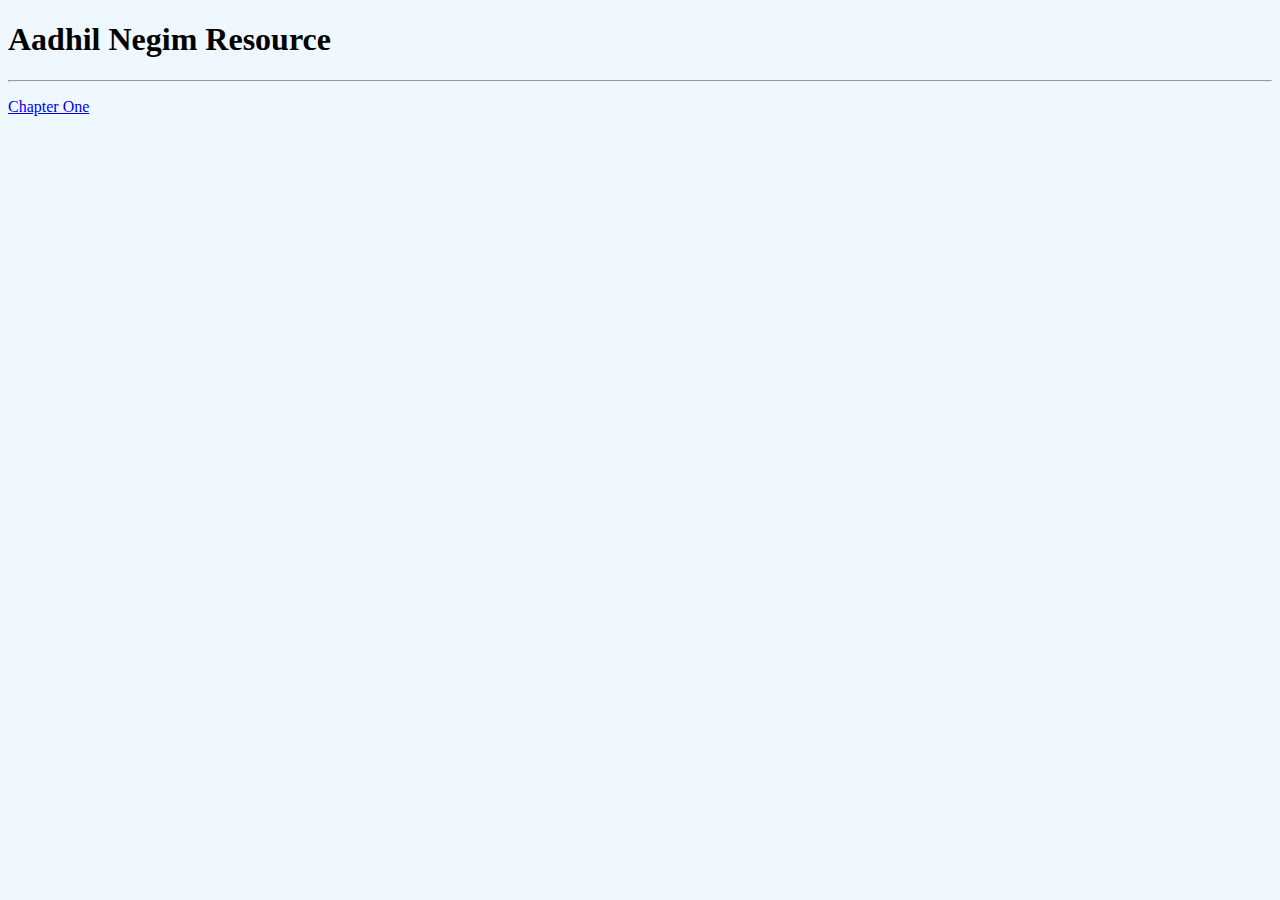
==== index.html @ 72539ab8 "Add files via upload" ====
<!DOCTYPE html>
<html lang="en">
<head>
    <meta charset="UTF-8">
    <meta name="viewport" content="width=device-width, initial-scale=1.0">
    <title>Aadhil Negim</title>
    <link rel="stylesheet" href="style.css">
</head>
<body>
    <h1>Aadhil Negim Resource</h1>
    <hr>
    <a href="./c1.html"><p>Chapter One</p></a>
</html>
---- style.css ----
body{
    background-color: aliceblue;
}
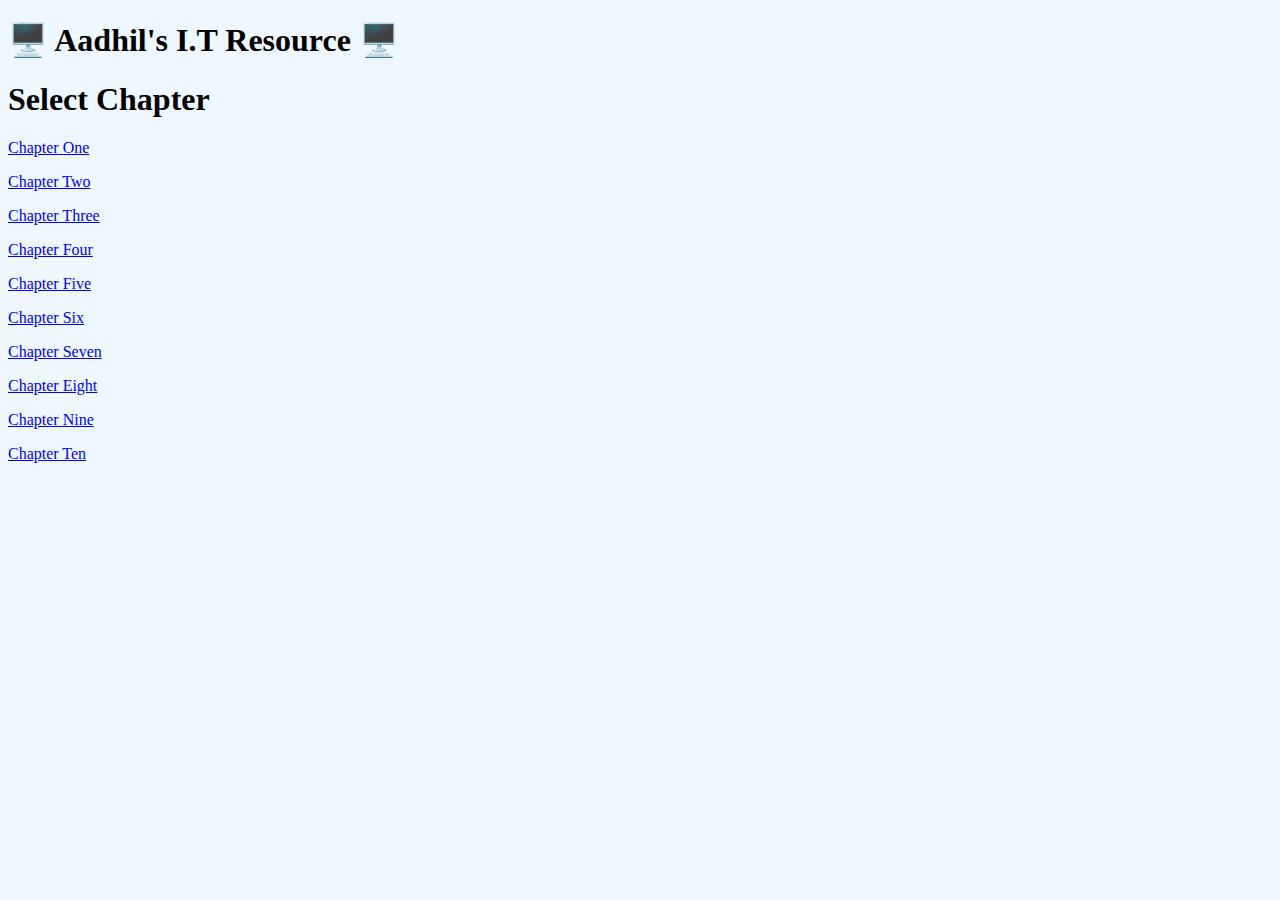
==== commit 0341d01a: "Update index.html" ====
--- a/index.html
+++ b/index.html
@@ -3,11 +3,27 @@
 <head>
     <meta charset="UTF-8">
     <meta name="viewport" content="width=device-width, initial-scale=1.0">
-    <title>Aadhil Negim</title>
+    <title>I.T Resources</title>
     <link rel="stylesheet" href="style.css">
 </head>
 <body>
-    <h1>Aadhil Negim Resource</h1>
-    <hr>
-    <a href="./c1.html"><p>Chapter One</p></a>
-</html>+    <div class="nav">
+        <h1 class="h1">🖥️ Aadhil's I.T Resource 🖥️</h1>
+    </div>
+    <div class="main">
+        <h1>Select Chapter</h1>
+        <div class="chapters">
+            <a href="./c1.html"><p>Chapter One</p></a>
+            <a href="./c1.html"><p>Chapter Two</p></a>
+            <a href="./c1.html"><p>Chapter Three</p></a>
+            <a href="./c1.html"><p>Chapter Four</p></a>
+            <a href="./c1.html"><p>Chapter Five</p></a>
+            <a href="./c1.html"><p>Chapter Six</p></a>
+            <a href="./c1.html"><p>Chapter Seven</p></a>
+            <a href="./c1.html"><p>Chapter Eight</p></a>
+            <a href="./c1.html"><p>Chapter Nine</p></a>
+            <a href="./c1.html"><p>Chapter Ten</p></a>
+        </div>
+        
+    </div>
+</html>
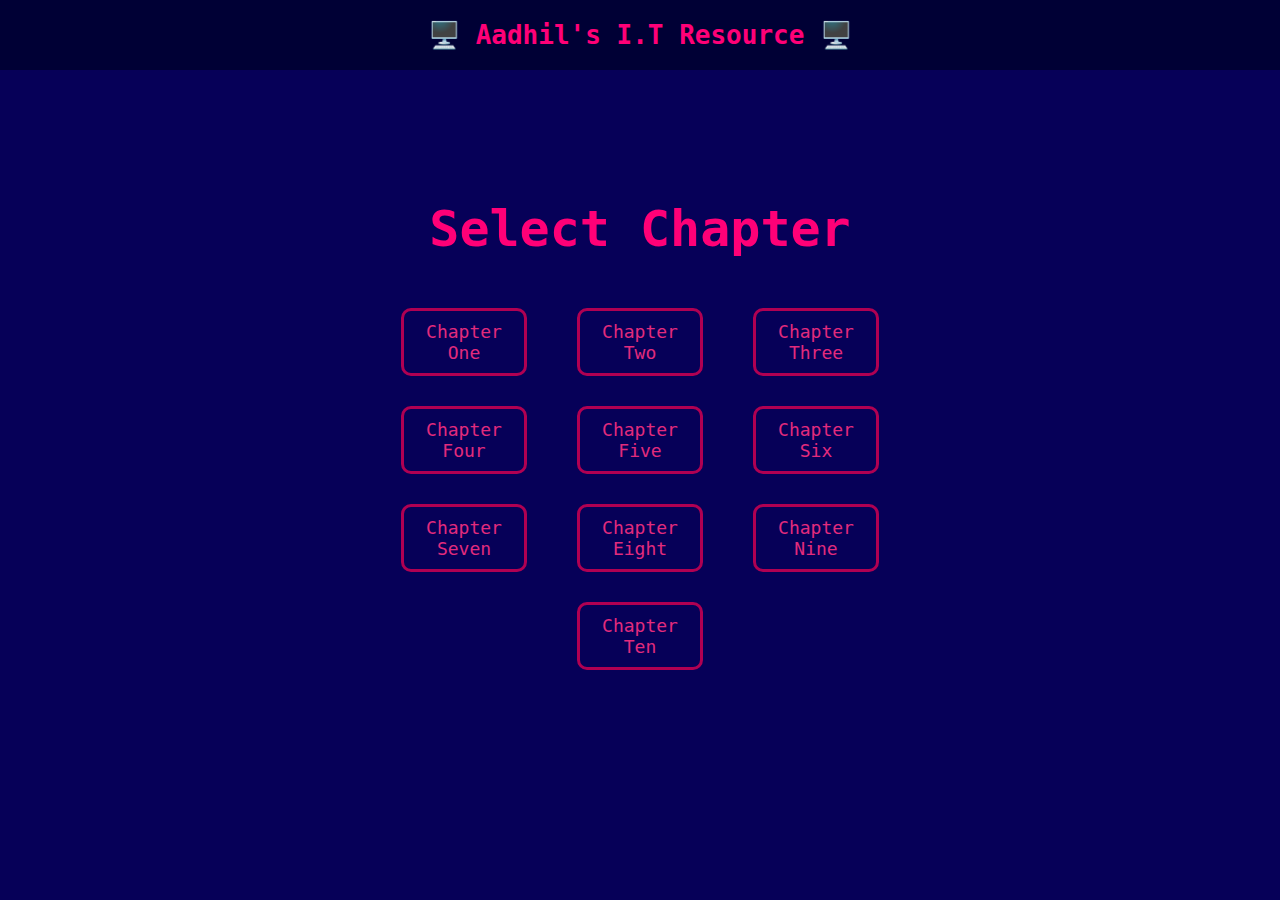
==== commit f3f47438: "Update index.html" ====
--- a/index.html
+++ b/index.html
@@ -3,7 +3,7 @@
 <head>
     <meta charset="UTF-8">
     <meta name="viewport" content="width=device-width, initial-scale=1.0">
-    <title>I.T Resources</title>
+    <title>I.T Resources By Aadhil</title>
     <link rel="stylesheet" href="style.css">
 </head>
 <body>
--- a/style.css
+++ b/style.css
@@ -1,3 +1,84 @@
+*{
+    margin: 0;
+    padding: 0;
+}
+
 body{
-    background-color: aliceblue;
-}+    background-color: #060058;
+    font-family: monospace;
+}
+.nav{
+    position: fixed;
+    height: 70px;
+    width: 100%;
+    background-color: rgb(0, 0, 53);
+    display: flex;
+    justify-content: center;
+    align-items: center;
+}
+.nav h1{
+    color: #ff0077;
+    text-decoration: none;
+    transition: 0.5s ease-in-out;
+    
+}
+.nav h1:hover{
+    color: #ff288c;
+    text-decoration: underline;
+    cursor: progress;
+
+
+}
+.main{
+    width: 100%;
+    height: 100vh;
+    display: flex;
+    flex-direction: column;
+    justify-content: center;
+    align-items: center;
+}
+.main h1{
+    margin-bottom: 20px;
+    font-size: 50px;
+    color: #ff0077;
+    text-decoration: none;
+    transition: 0.4s ease-in-out;
+}
+
+.main h1:hover{
+    color: #ff439b;
+    text-decoration: underline;
+    cursor:crosshair;
+
+
+}
+.main .chapters{
+    margin: 30px 0;
+    width: 600px;
+    display: flex;
+    flex-wrap: wrap;
+    gap: 30px;
+    justify-content: center;
+}
+.main .chapters a{
+    width: 100px;
+    padding: 10px;
+    margin: 0 10px;
+    text-decoration: none;
+    color: rgb(226, 43, 125);
+    font-size: 18px;
+    border-color: #b00052;
+    border-style: solid;
+    border-radius: 10px;
+    transition: 0.3s ease-in-out;
+    text-align: center;
+}
+.main .chapters a:visited{
+    color: rgb(255, 0, 212);
+}
+.main .chapters a:hover{
+    color: #060058;
+    background-color: #b00052;
+    border-radius: 50px;
+}
+
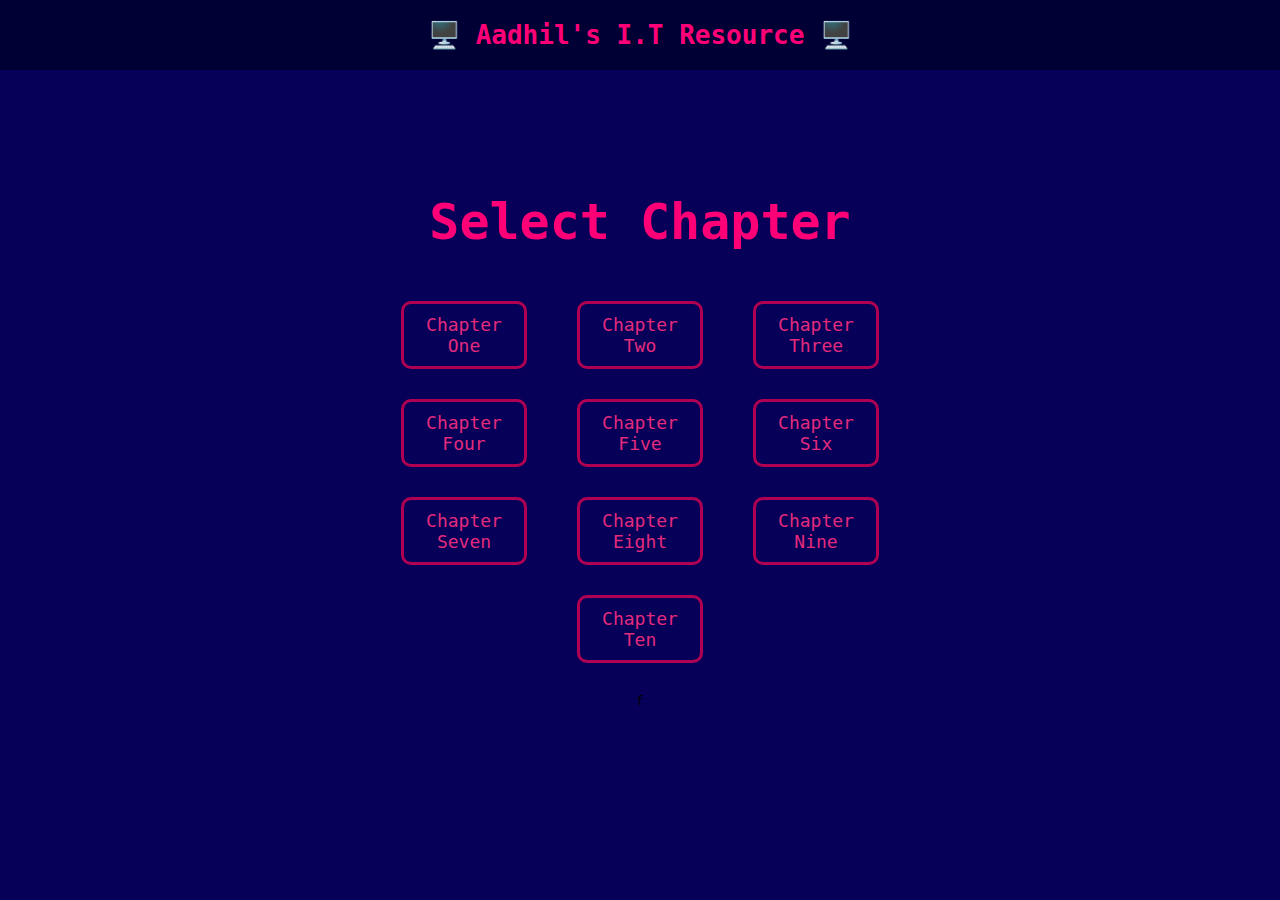
==== commit a33d0ab7: "done" ====
--- a/index.html
+++ b/index.html
@@ -24,6 +24,7 @@
             <a href="./c1.html"><p>Chapter Nine</p></a>
             <a href="./c1.html"><p>Chapter Ten</p></a>
         </div>
-        
+f
     </div>
 </html>
+ 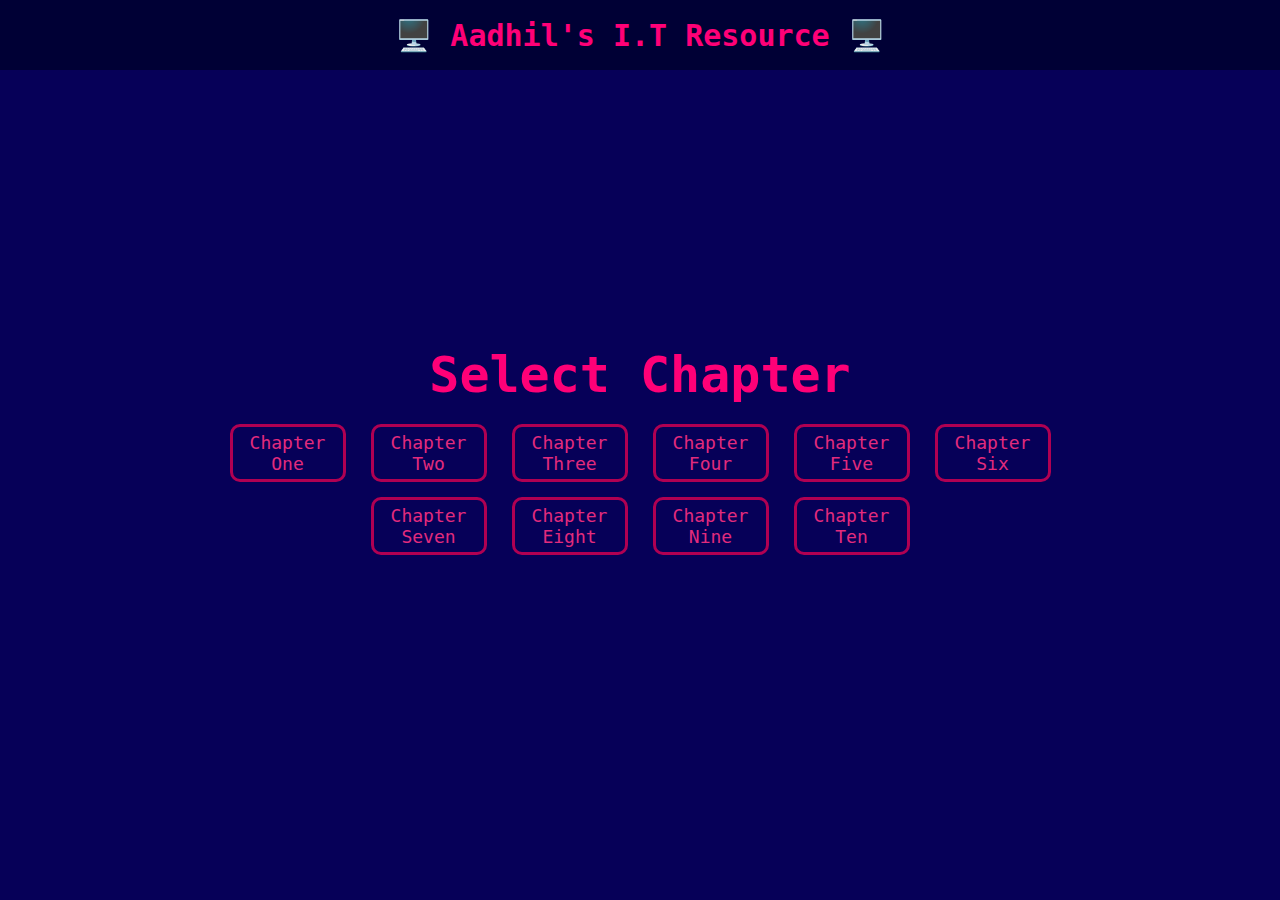
==== commit d290ad76: "css patch 1.3" ====
--- a/index.html
+++ b/index.html
@@ -7,9 +7,11 @@
     <link rel="stylesheet" href="style.css">
 </head>
 <body>
-    <div class="nav">
-        <h1 class="h1">🖥️ Aadhil's I.T Resource 🖥️</h1>
-    </div>
+    <nav>
+        <div class="nav">
+            <h1 class="h1">🖥️ Aadhil's I.T Resource 🖥️</h1>
+        </div>
+    </nav>
     <div class="main">
         <h1>Select Chapter</h1>
         <div class="chapters">
@@ -24,7 +26,6 @@
             <a href="./c1.html"><p>Chapter Nine</p></a>
             <a href="./c1.html"><p>Chapter Ten</p></a>
         </div>
-f
     </div>
 </html>
  --- a/style.css
+++ b/style.css
@@ -20,6 +20,7 @@
     color: #ff0077;
     text-decoration: none;
     transition: 0.5s ease-in-out;
+    font-size: 30px;
     
 }
 .nav h1:hover{
@@ -36,6 +37,7 @@
     flex-direction: column;
     justify-content: center;
     align-items: center;
+
 }
 .main h1{
     margin-bottom: 20px;
@@ -48,22 +50,22 @@
 .main h1:hover{
     color: #ff439b;
     text-decoration: underline;
-    cursor:crosshair;
+    cursor: pointer;
 
 
 }
 .main .chapters{
-    margin: 30px 0;
-    width: 600px;
+
+    width: 70%;
     display: flex;
     flex-wrap: wrap;
-    gap: 30px;
+    gap: 15px;
     justify-content: center;
 }
 .main .chapters a{
     width: 100px;
-    padding: 10px;
-    margin: 0 10px;
+    padding: 5px;
+    margin: 0 5px;
     text-decoration: none;
     color: rgb(226, 43, 125);
     font-size: 18px;
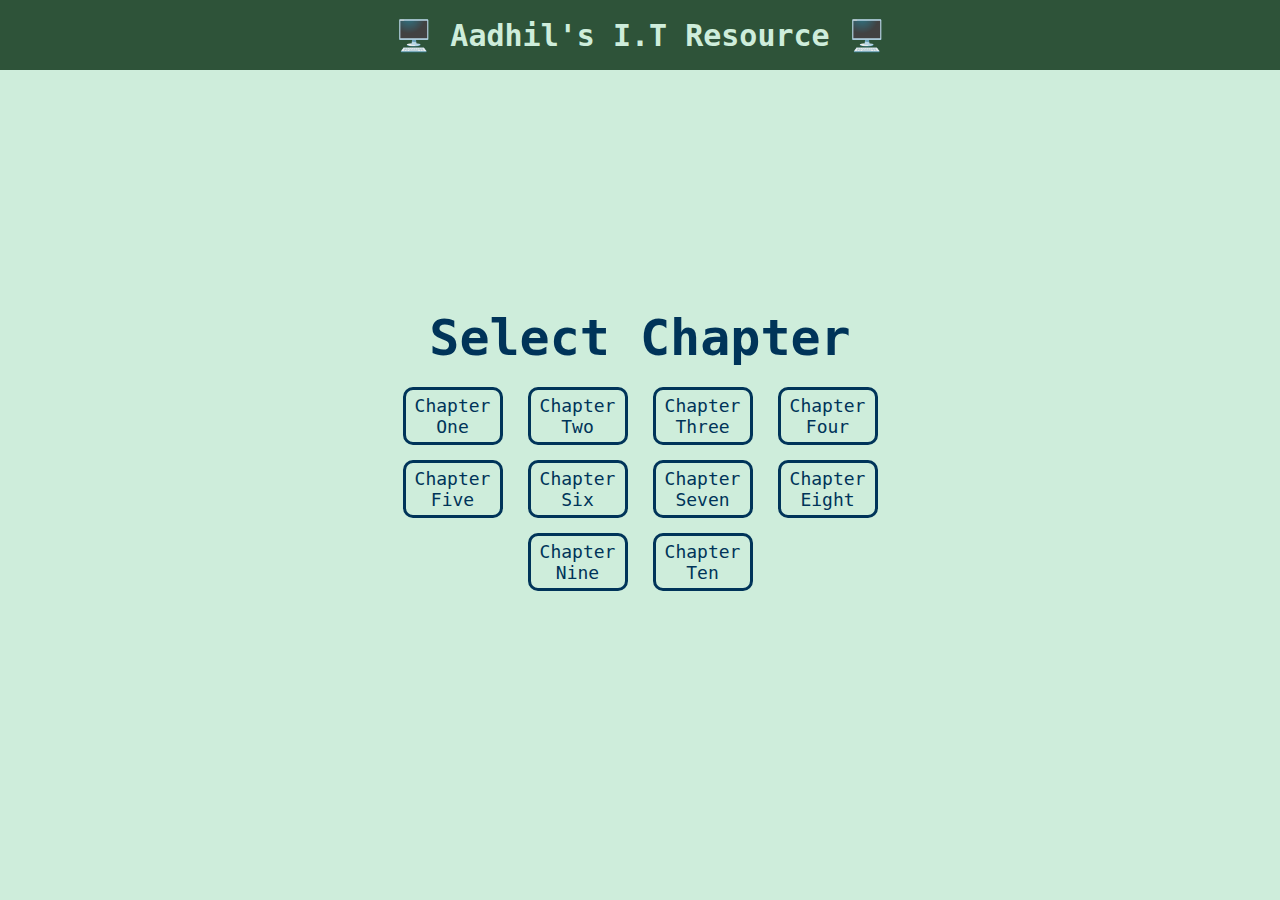
==== commit 20c4e641: "css update and wip page update" ====
--- a/index.html
+++ b/index.html
@@ -16,15 +16,15 @@
         <h1>Select Chapter</h1>
         <div class="chapters">
             <a href="./c1.html"><p>Chapter One</p></a>
-            <a href="./c1.html"><p>Chapter Two</p></a>
-            <a href="./c1.html"><p>Chapter Three</p></a>
-            <a href="./c1.html"><p>Chapter Four</p></a>
-            <a href="./c1.html"><p>Chapter Five</p></a>
-            <a href="./c1.html"><p>Chapter Six</p></a>
-            <a href="./c1.html"><p>Chapter Seven</p></a>
-            <a href="./c1.html"><p>Chapter Eight</p></a>
-            <a href="./c1.html"><p>Chapter Nine</p></a>
-            <a href="./c1.html"><p>Chapter Ten</p></a>
+            <a href="./wip.html"><p>Chapter Two</p></a>
+            <a href="./wip.html"><p>Chapter Three</p></a>
+            <a href="./wip.html"><p>Chapter Four</p></a>
+            <a href="./wip.html"><p>Chapter Five</p></a>
+            <a href="./wip.html"><p>Chapter Six</p></a>
+            <a href="./wip.html"><p>Chapter Seven</p></a>
+            <a href="./wip.html"><p>Chapter Eight</p></a>
+            <a href="./wip.html"><p>Chapter Nine</p></a>
+            <a href="./wip.html"><p>Chapter Ten</p></a>
         </div>
     </div>
 </html>
--- a/style.css
+++ b/style.css
@@ -1,35 +1,82 @@
 *{
     margin: 0;
     padding: 0;
+    box-sizing: border-box;
 }
-
+a:visited{
+    color: #CEEDDB;
+}
 body{
-    background-color: #060058;
+    background-color: #CEEDDB;
     font-family: monospace;
 }
 .nav{
+    z-index: 100;
     position: fixed;
     height: 70px;
     width: 100%;
-    background-color: rgb(0, 0, 53);
+    background-color: #2E5339;
     display: flex;
     justify-content: center;
     align-items: center;
 }
 .nav h1{
-    color: #ff0077;
+    color: #CEEDDB;
     text-decoration: none;
     transition: 0.5s ease-in-out;
     font-size: 30px;
     
 }
 .nav h1:hover{
-    color: #ff288c;
-    text-decoration: underline;
-    cursor: progress;
+    color: #6adb91;
+    cursor: pointer;
 
 
 }
+.hero{
+    padding-top: 70px;
+    width: 100%;
+    height: 100vh;
+    display: flex;
+    flex-direction: column;
+    justify-content: center;
+    align-items: center;
+
+
+}
+.hero .herocont1{
+    display: flex;
+    justify-content: center;
+    align-items: center;
+    height: 30vh;
+    width: 100%;
+    background-image: url(img/ch1/ch1bgh.png);
+    background-position: center;
+    background-size: cover;
+    background-repeat: no-repeat;
+
+}
+.hero .herocont2{
+    height: 70vh;
+}
+.hero .herocont1 h1{
+    margin-bottom: 20px;
+    font-size: 30px;
+    width: 85%;
+    text-align: center;
+    color: #003459;
+    text-decoration: none;
+    transition: 0.4s ease-in-out;
+    border-radius: 20px;
+    backdrop-filter: blur(10px);
+}
+
+.hero .herocont1 h1:hover{
+    color: #005999;
+    text-decoration: underline;
+    cursor: pointer;
+}
+
 .main{
     width: 100%;
     height: 100vh;
@@ -42,21 +89,20 @@
 .main h1{
     margin-bottom: 20px;
     font-size: 50px;
-    color: #ff0077;
+    color: #003459;
     text-decoration: none;
-    transition: 0.4s ease-in-out;
+    transition: 0.5s ease-in-out;
 }
 
 .main h1:hover{
-    color: #ff439b;
+    color: #1b6f55;
     text-decoration: underline;
     cursor: pointer;
 
 
 }
 .main .chapters{
-
-    width: 70%;
+    width: 500px;
     display: flex;
     flex-wrap: wrap;
     gap: 15px;
@@ -67,20 +113,52 @@
     padding: 5px;
     margin: 0 5px;
     text-decoration: none;
-    color: rgb(226, 43, 125);
+    color: #003459;
     font-size: 18px;
-    border-color: #b00052;
+    border-color: #003459;
     border-style: solid;
     border-radius: 10px;
     transition: 0.3s ease-in-out;
     text-align: center;
 }
 .main .chapters a:visited{
-    color: rgb(255, 0, 212);
+    color: #003459;
 }
 .main .chapters a:hover{
     color: #060058;
-    background-color: #b00052;
+    background-color: #85BAA1;
+    border-color: #85BAA1;
     border-radius: 50px;
 }
 
+@media (max-width: 450px) {
+    .nav{
+        height: 50px;
+    }
+    .nav h1{
+        font-size: 15px;
+    }
+    .hero{
+        padding-top: 50px;
+        overflow: scroll;
+    }
+    .hero .herocont1{
+        display: flex;
+        align-items: center;
+        justify-content: center;
+    }
+    .hero .herocont1 h1{
+        font-size: 20px;
+        align-items: center;
+        margin-bottom: 0;
+    }
+    .main{
+        padding-top: 110px;
+    }
+    .main h1{
+        font-size: 30px;
+    }
+    .main .chapters{
+        width: 300px;
+    }
+}